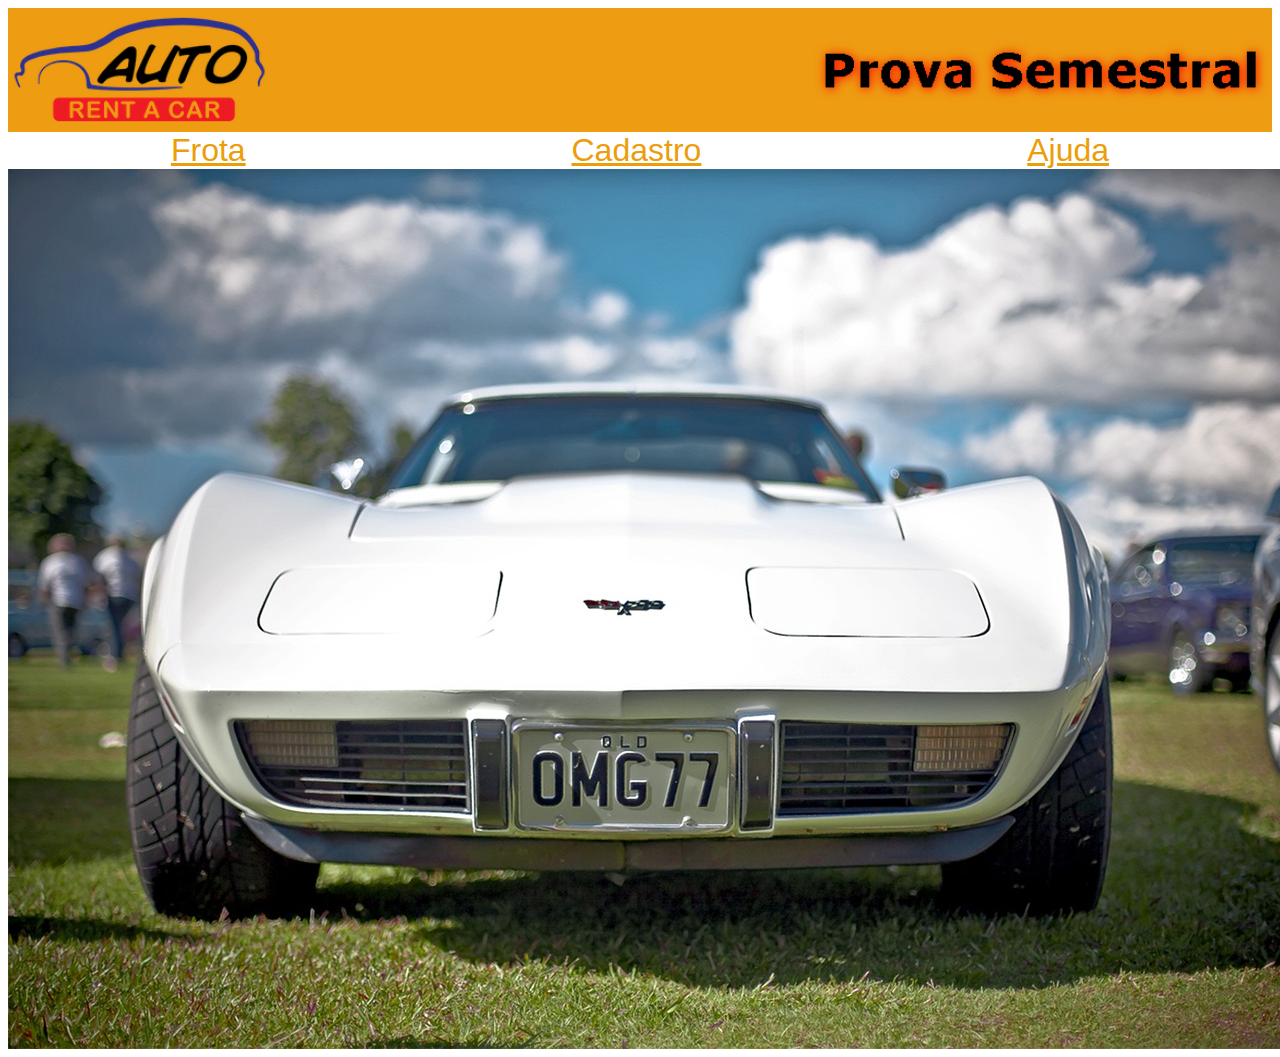
==== index.html @ e15e765b "Adicionando os arquivos de imagens ao projeto" ====
<!DOCTYPE html>
<html lang="pt-br">
<head>
    <meta charset="UTF-8">
    <meta name="viewport" content="width=device-width, initial-scale=1.0">
    <link rel="stylesheet" href="styles/estilos.css">
    <title>RENT A CAR</title>
</head>
<body>
    <header id="cabecalho">
        <img src="./img/logo-1158x114.png" alt="banner da empresa;">
        <div id="navbar">
            <a href="./frota.html">Frota</a>
            <a href="./cadastro.html">Cadastro</a>
            <a href="./ajuda.html">Ajuda</a>
        </div>
    </header>

    <div id="carBanner">
        <img src="./img/car-1280×719.jpg" alt="banner da empresa;">
    </div>
    
</body>
</html>
---- styles/estilos.css ----
#cabecalho > img{
    display: flex;
    align-items: center;
    width: 100%;
}

#navbar{
    display: flex;
    align-items: center;
    justify-content: space-around;
    width: 100%;
    font-family: 'Gill Sans', 'Gill Sans MT', Calibri, 'Trebuchet MS', sans-serif;
    font-size: 2rem;
}

#navbar > a{
    color: rgb(236, 157, 10);
}

#carBanner {
    display: flex;
    align-items: center;
}
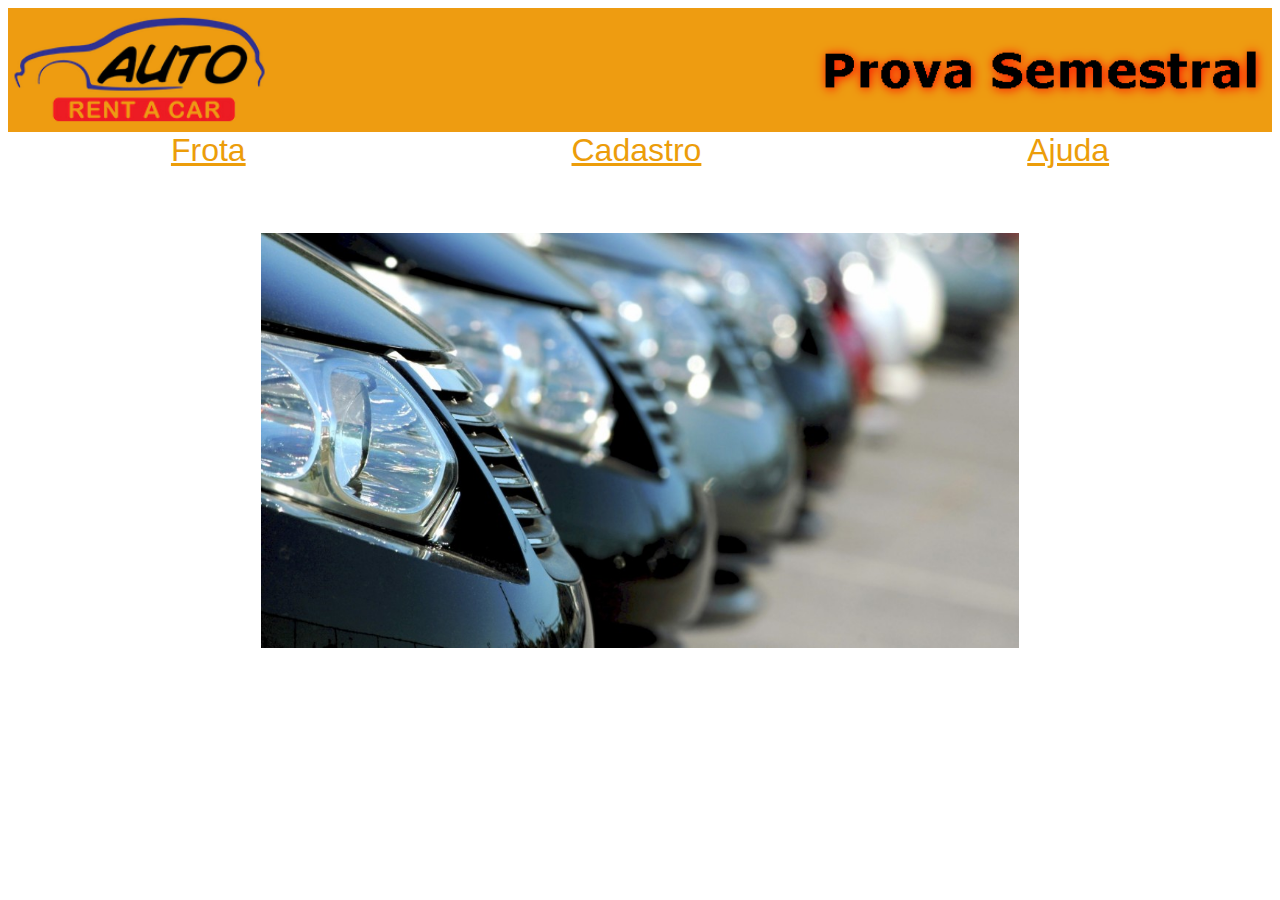
==== commit d7786057: "index finalizado" ====
--- a/index.html
+++ b/index.html
@@ -17,7 +17,7 @@
     </header>
 
     <div id="carBanner">
-        <img src="./img/car-1280×719.jpg" alt="banner da empresa;">
+        <img src="./img/banner-central-1030x564-1.jpg" alt="banner da empresa;">
     </div>
     
 </body>
--- a/styles/estilos.css
+++ b/styles/estilos.css
@@ -20,4 +20,12 @@
 #carBanner {
     display: flex;
     align-items: center;
+    justify-content: center;
+    margin-top: 5%;
+    width: 100%;
+}
+
+#carBanner > img{
+    width: 60%;
+    height: 35%;
 }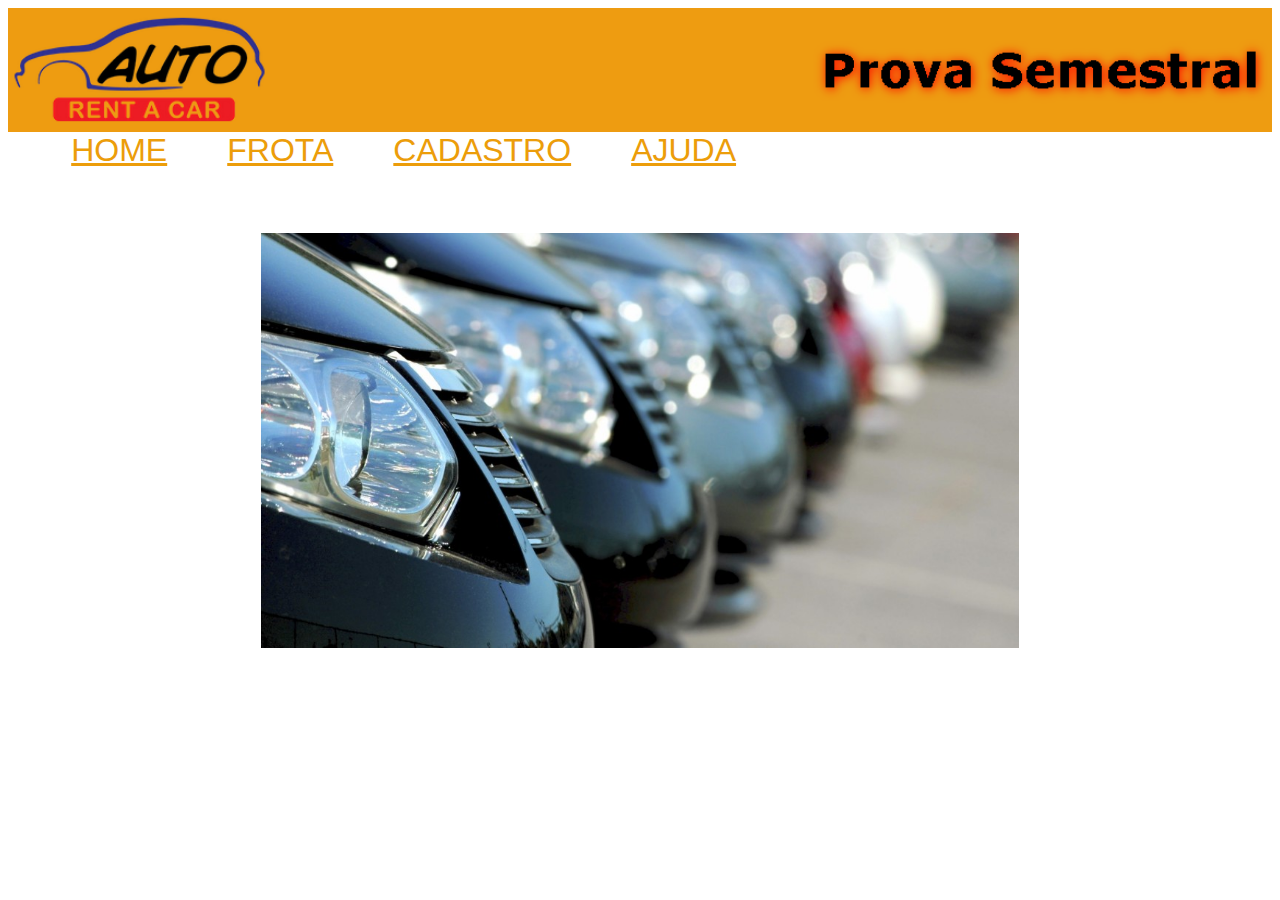
==== commit c2fbc57e: "LAYOUTS CRIADOS E PRONTOS" ====
--- a/index.html
+++ b/index.html
@@ -10,9 +10,10 @@
     <header id="cabecalho">
         <img src="./img/logo-1158x114.png" alt="banner da empresa;">
         <div id="navbar">
-            <a href="./frota.html">Frota</a>
-            <a href="./cadastro.html">Cadastro</a>
-            <a href="./ajuda.html">Ajuda</a>
+            <a href="./index.html">HOME</a>
+            <a href="./frota.html">FROTA</a>
+            <a href="./cadastro.html">CADASTRO</a>
+            <a href="./ajuda.html">AJUDA</a>
         </div>
     </header>
 
--- a/styles/estilos.css
+++ b/styles/estilos.css
@@ -1,3 +1,5 @@
+*
+
 #cabecalho > img{
     display: flex;
     align-items: center;
@@ -7,9 +9,10 @@
 #navbar{
     display: flex;
     align-items: center;
-    justify-content: space-around;
-    width: 100%;
-    font-family: 'Gill Sans', 'Gill Sans MT', Calibri, 'Trebuchet MS', sans-serif;
+    padding-left: 5%;
+    gap: 5%;
+    font-family: 'Trebuchet MS', 'Lucida Sans Unicode', 'Lucida Grande', 'Lucida Sans', Arial, sans-serif;
+    font-style: bold;
     font-size: 2rem;
 }
 
@@ -28,4 +31,49 @@
 #carBanner > img{
     width: 60%;
     height: 35%;
+}
+
+/* Estilização da página de Frotas */
+
+#frotaForm{
+    display: flex;
+    flex-direction: column;
+    align-items: flex-start;
+    margin: 10% 5%;
+}
+#frotaForm > h2{
+    font-family: 'Gill Sans', 'Gill Sans MT', Calibri, 'Trebuchet MS', sans-serif;
+    font-size: 1.5em;
+}
+#tabela{
+    display: grid;
+    grid-template-columns: 150px 150px 150px 150px 150px 150px;
+    grid-template-rows: 50px 50px 50px;
+    align-items: center;
+    justify-items: center;
+    border-style: solid;
+
+}
+.searchbar{
+    display: flex;
+    align-items: center;
+    gap: 1rem;
+}
+.searchbar > input{
+    height: 5%;
+}
+
+/* Estilização do formulário de cadastro de Veículos */
+
+#cadastroForm{
+    display: flex;
+    flex-direction: column;
+    justify-items: center;
+    align-items: flex-start;
+    margin: 10% 5%;
+}
+#campos{
+    display: flex;
+    align-items: center;
+    gap: 1rem;
 }